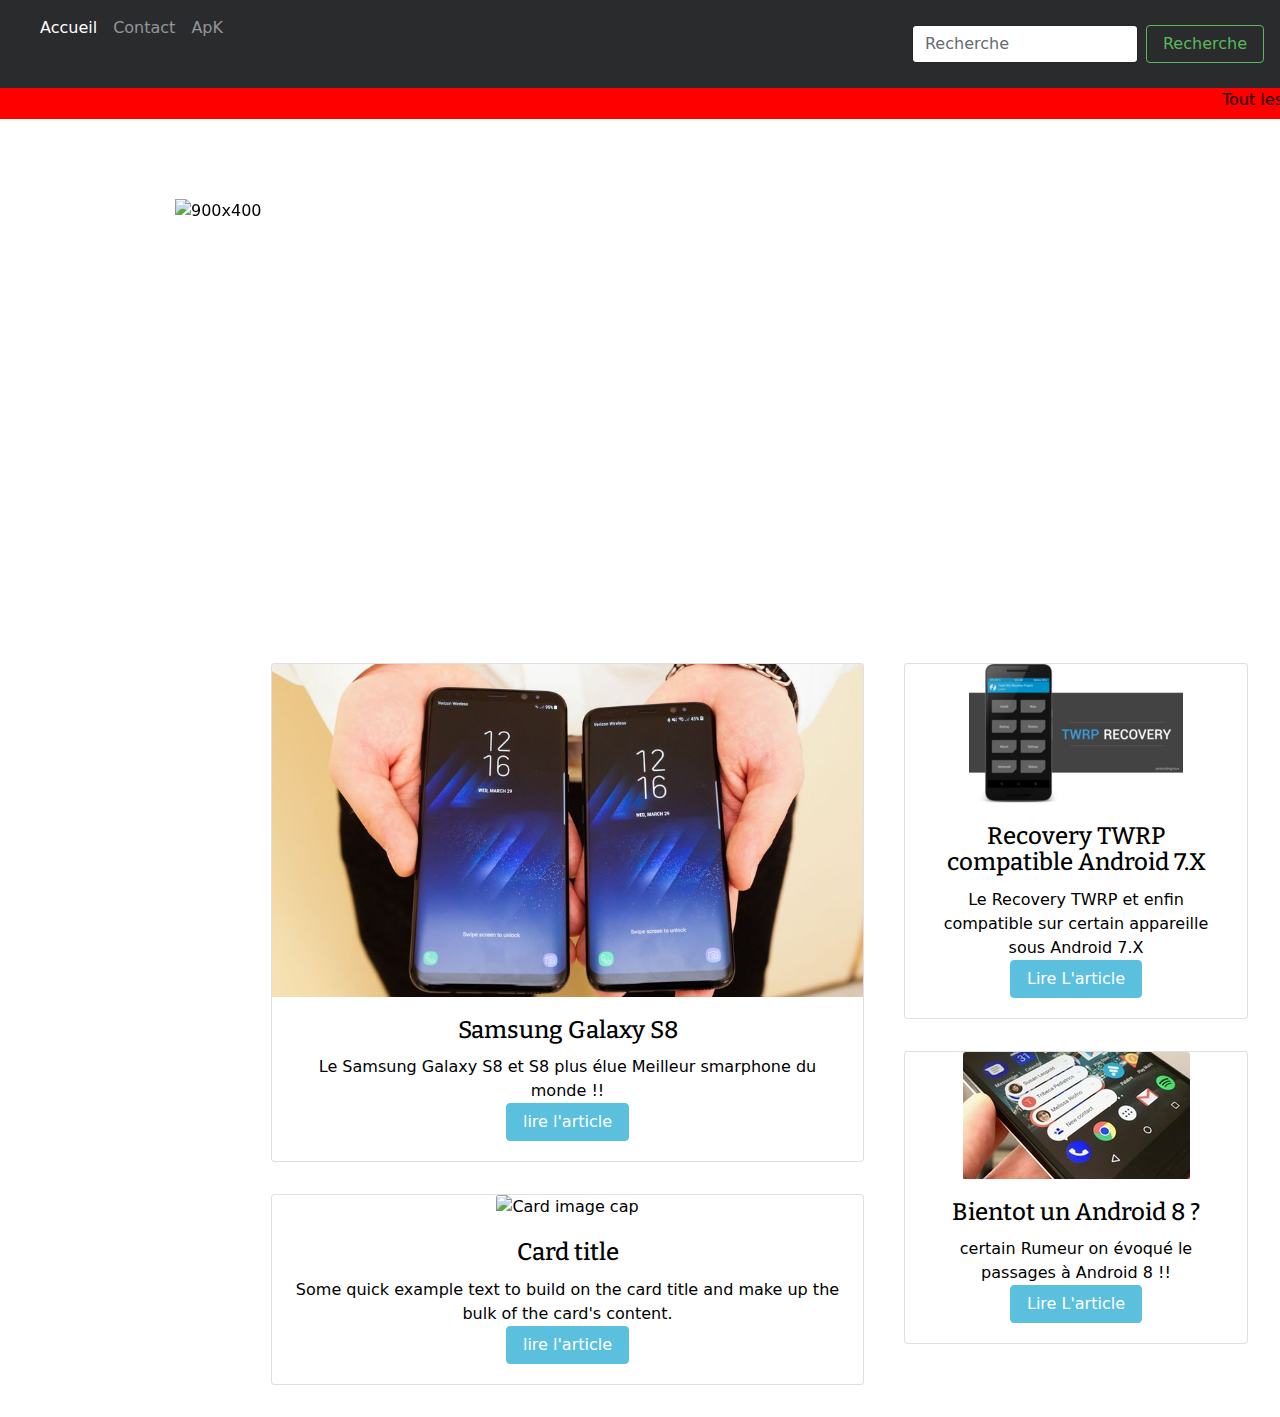
==== index.html @ 386ba33a "Ajouts de la police sur les Titre Plus photo RSS sur pages Type Article" ====
<!doctype html>
<html class="no-js" lang="fr">

<head>
  <meta charset="utf-8">
  <meta http-equiv="x-ua-compatible" content="ie=edge">
  <title>Accueil</title>
  <meta name="description" content="">
  <meta name="viewport" content="width=device-width, initial-scale=1, shrink-to-fit=no">

  <link href="https://fonts.googleapis.com/css?family=Bitter" rel="stylesheet">
  <link rel="apple-touch-icon" href="apple-touch-icon.png">
  <!-- Place favicon.ico in the root directory -->
  <link rel="stylesheet" href="css/bootstrap.css">
  <link rel="stylesheet" href="css/normalize.css">
  <link rel="stylesheet" href="css/main.css">
  <script src="js/vendor/modernizr-2.8.3.min.js"></script>
</head>

<body>
  <!--[if lt IE 8]>
            <p class="browserupgrade">You are using an <strong>outdated</strong> browser. Please <a href="http://browsehappy.com/">upgrade your browser</a> to improve your experience.</p>
        <![endif]-->

  <!-- Add your site or application content here -->

  <!-- Images Type  -->
  <!-- <img src="http://placehold.it/350x150" alt=""> -->
  <!-- Fin Images Type  -->

  <nav class="navbar navbar-toggleable-md navbar-inverse bg-inverse">
    <button class="navbar-toggler navbar-toggler-right" type="button" data-toggle="collapse" data-target="#navbarSupportedContent"
      aria-controls="navbarSupportedContent" aria-expanded="false" aria-label="Toggle navigation">
    <span class="navbar-toggler-icon"></span>
  </button>
    <a class="navbar-brand" href="#"><img src="img/" alt=""></a>

    <div class="collapse navbar-collapse" id="navbarSupportedContent">
      <ul class="navbar-nav mr-auto">
        <li class="nav-item active">
          <a class="nav-link" href="#">Accueil <span class="sr-only">(current)</span></a>
        </li>
        <li class="nav-item">
          <a class="nav-link" href="contact.html">Contact</a>
        </li>
        <li class="nav-item">
          <a class="nav-link " href="apk.html">ApK</a>
        </li>
      </ul>
      <form class="form-inline my-2 my-lg-0">
        <input class="form-control mr-sm-2" type="text" placeholder="Recherche">
        <button class="btn btn-outline-success my-2 my-sm-0" type="submit">Recherche</button>
      </form>
    </div>
  </nav>
  <!--End Nav bare mobile-pc -->
  <div class="containre-fluid red">
    <marquee>Tout les Actualité en temps réels de vos smarphone Android . <i class="fa fa-newspaper-o" aria-hidden="true"></i> Samsung
      Galaxy S8 et le Meilleur smarphone aux monde </marquee>
  </div>
  <!--Start of Slider -->
  <div id="carouselExampleIndicators" class="carousel slide container" data-ride="carousel">
    <ol class="carousel-indicators">
      <li data-target="#carouselExampleIndicators" data-slide-to="0" class="active"></li>
      <li data-target="#carouselExampleIndicators" data-slide-to="1" class=""></li>
    </ol>
    <div class="carousel-inner" role="listbox">
      <div class="carousel-item active">
        <img class="d-block img-fluid" src="img/Tout L'actualité.png" data-src="holder.js/900x400?theme=social" alt="900x400" data-holder-rendered="true"
          style="width: 900px; height: 400px;">
      </div>
      <div class="carousel-item">
        <img class="d-block img-fluid" src="img/SINCE 1611.png" data-src="holder.js/900x400?theme=industrial" alt="900x400" data-holder-rendered="true"
          style="width: 900px; height: 400px;">
      </div>
    </div>
    <a class="carousel-control-prev" href="#carouselExampleIndicators" role="button" data-slide="prev">
    <span class="carousel-control-prev-icon" aria-hidden="true"></span>
    <span class="sr-only">Previous</span>
  </a>
    <a class="carousel-control-next" href="#carouselExampleIndicators" role="button" data-slide="next">
    <span class="carousel-control-next-icon" aria-hidden="true"></span>
    <span class="sr-only">Next</span>
  </a>
  </div>

  <div class=" gauche ">
    <nav>
      <ul>
        <li>
          <a href="">
            <div class="card">
              <img class="card-img-top" src="img/TWRP-Recovery.png" alt="Card image cap">
              <div class="card-block">
                <h4 class="card-title"> Recovery TWRP compatible Android 7.X </h4>
                <p class="card-text"> Le Recovery TWRP et enfin compatible sur certain appareille sous Android 7.X

                </p>
                <a href="#" class="btn btn-info">Lire L'article </a>
              </div>
            </div>
          </a>
        </li>
        <li>
          <a href="">
            <div class="card">
              <img class="card-img-top" src="img/android8.jpg" alt="Card image cap">
              <div class="card-block">
                <h4 class="card-title">Bientot un Android 8 ?</h4>
                <p class="card-text">
                  certain Rumeur on évoqué le passages à Android 8 !!
                </p>
                <a href="#" class="btn btn-info">Lire L'article</a>
              </div>
            </div>
          </a>
        </li>


      </ul>
    </nav>
  </div>


  <ul class="centre container ">
    <li><a href="">
    </a></li>
    <li>
      <a href="">
        <div class="card">
          <img class="card-img-top img-fluid" src="img/samsung-galaxy-s8-010.jpg" alt="Photo Samsung s8">
          <div class="card-block">
            <h4 class="card-title">Samsung Galaxy S8</h4>
            <p class="card-text">
              Le Samsung Galaxy S8 et S8 plus élue Meilleur smarphone du monde !!
            </p>
            <a href="#" class="btn btn-info">lire l'article</a>
          </div>
        </div>
      </a>
    </li>
    <li>
      <a href="">
        <div class="card">
          <img class="card-img-top img-fluid" src="http://placehold.it/350x150" alt="Card image cap">
          <div class="card-block">
            <h4 class="card-title">Card title</h4>
            <p class="card-text">
              Some quick example text to build on the card title and make up the bulk of the card's content.
            </p>
            <a href="#" class="btn btn-info">lire l'article</a>
          </div>
        </div>
      </a>
    </li>
    <li><a href="">
    </a></li>
    <li>


  </ul>




  <script src="https://code.jquery.com/jquery-1.12.0.min.js"></script>
  <script>
    window.jQuery || document.write('<script src="js/vendor/jquery-1.12.0.min.js"><\/script>')
  </script>
  <script src="js/plugins.js"></script>
  <script src="js/main.js"></script>
  <script src="js/bootstrap.js"></script>
  <script src="https://use.fontawesome.com/a0c828b765.js"></script>
  <!-- Google Analytics: change UA-XXXXX-X to be your site's ID. -->
  <script>
      (function (b, o, i, l, e, r) {
        b.GoogleAnalyticsObject = l; b[l] || (b[l] =
          function () { (b[l].q = b[l].q || []).push(arguments) }); b[l].l = +new Date;
        e = o.createElement(i); r = o.getElementsByTagName(i)[0];
        e.src = 'https://www.google-analytics.com/analytics.js';
        r.parentNode.insertBefore(e, r)
      }(window, document, 'script', 'ga'));
    ga('create', 'UA-XXXXX-X', 'auto'); ga('send', 'pageview');
  </script>
</body>

</html>
---- css/main.css ----
/*! HTML5 Boilerplate v5.3.0 | MIT License | https://html5boilerplate.com/ */


/*
 * What follows is the result of much research on cross-browser styling.
 * Credit left inline and big thanks to Nicolas Gallagher, Jonathan Neal,
 * Kroc Camen, and the H5BP dev community and team.
 */


/* ==========================================================================
   Base styles: opinionated defaults
   ========================================================================== */

html {
    color: #222;
    font-size: 1em;
    line-height: 1.4;
}


/*
 * Remove text-shadow in selection highlight:
 * https://twitter.com/miketaylr/status/12228805301
 *
 * These selection rule sets have to be separate.
 * Customize the background color to match your design.
 */

::-moz-selection {
    background: #b3d4fc;
    text-shadow: none;
}

::selection {
    background: #b3d4fc;
    text-shadow: none;
}


/*
 * A better looking default horizontal rule
 */

hr {
    display: block;
    height: 1px;
    border: 0;
    border-top: 1px solid #ccc;
    margin: 1em 0;
    padding: 0;
}


/*
 * Remove the gap between audio, canvas, iframes,
 * images, videos and the bottom of their containers:
 * https://github.com/h5bp/html5-boilerplate/issues/440
 */

audio,
canvas,
iframe,
img,
svg,
video {
    vertical-align: middle;
}


/*
 * Remove default fieldset styles.
 */

fieldset {
    border: 0;
    margin: 0;
    padding: 0;
}


/*
 * Allow only vertical resizing of textareas.
 */

textarea {
    resize: vertical;
}


/* ==========================================================================
   Browser Upgrade Prompt
   ========================================================================== */

.browserupgrade {
    margin: 0.2em 0;
    background: #ccc;
    color: #000;
    padding: 0.2em 0;
}


/* ==========================================================================
   Author's custom styles
   ========================================================================== */


/*class Type Css Centre couleur ect .. */
a{
    color: black;
}
body{
    color: black;
}
.centre {
    text-align: center;
}
p {
    color: black;
}

.pl-black {
    color: black;
}

.pl-wite {
    color: white;
}

h1,
h2,
h3,
h4,
h5,
h6 {
    font-family: 'Bitter', serif;
    color: black;
}

li {
    list-style: none;
    margin-bottom: 2em;
}


/*Start OF HEADER  */


/*End Rules Header */


/*Satrt of css Contenue index.html*/

.carousel {
    width: 80%;
    margin-top: 5em;
    margin-left: 10em;
}

.gauche {
    float: right;
    width: 30%;
    margin-top: 4em;
    margin-right: 2em;
}

.gauche ul li {
    list-style: none;
}

.centre {
    width: 60%;
    margin-top: 4em;
    
}

.red{
    background-color: red;
}
.card{
    text-align: center;
}
.img-carte{
    margin-top: 3pc;
}
/*Page Contact */
.newsletter{
    width:440px;
    height: 50px;
    border: none;
    border-radius: 2px;
    margin-left: 5em;
    border-bottom: solid 1px green;
    color: green;
    text-align: center;

}
.jumbotron-fluid{
    margin-top: 2em;

}
newsletter

a {
    color: black;
}


/*PAGES TYPE ARTICLE */

fix{
    width: 30%;
    position: fixed;
    
}
.text-ar{
    margin-left: 4em;
}
/*@media (max-width:1000px){

}*/
/* ==========================================================================
   Helper classes
   ========================================================================== */


/*
 * Hide visually and from screen readers
 */

.hidden {
    display: none !important;
}


/*
 * Hide only visually, but have it available for screen readers:
 * http://snook.ca/archives/html_and_css/hiding-content-for-accessibility
 */

.visuallyhidden {
    border: 0;
    clip: rect(0 0 0 0);
    height: 1px;
    margin: -1px;
    overflow: hidden;
    padding: 0;
    position: absolute;
    width: 1px;
}


/*
 * Extends the .visuallyhidden class to allow the element
 * to be focusable when navigated to via the keyboard:
 * https://www.drupal.org/node/897638
 */

.visuallyhidden.focusable:active,
.visuallyhidden.focusable:focus {
    clip: auto;
    height: auto;
    margin: 0;
    overflow: visible;
    position: static;
    width: auto;
}


/*
 * Hide visually and from screen readers, but maintain layout
 */

.invisible {
    visibility: hidden;
}


/*
 * Clearfix: contain floats
 *
 * For modern browsers
 * 1. The space content is one way to avoid an Opera bug when the
 *    `contenteditable` attribute is included anywhere else in the document.
 *    Otherwise it causes space to appear at the top and bottom of elements
 *    that receive the `clearfix` class.
 * 2. The use of `table` rather than `block` is only necessary if using
 *    `:before` to contain the top-margins of child elements.
 */

.clearfix:before,
.clearfix:after {
    content: " ";
    /* 1 */
    display: table;
    /* 2 */
}

.clearfix:after {
    clear: both;
}


/* ==========================================================================
   EXAMPLE Media Queries for Responsive Design.
   These examples override the primary ('mobile first') styles.
   Modify as content requires.
   ========================================================================== */

@media only screen and (min-width: 35em) {
    /* Style adjustments for viewports that meet the condition */
}

@media print,
(-webkit-min-device-pixel-ratio: 1.25),
(min-resolution: 1.25dppx),
(min-resolution: 120dpi) {
    /* Style adjustments for high resolution devices */
}


/* ==========================================================================
   Print styles.
   Inlined to avoid the additional HTTP request:
   http://www.phpied.com/delay-loading-your-print-css/
   ========================================================================== */

@media print {
    *,
    *:before,
    *:after,
    *:first-letter,
    *:first-line {
        background: transparent !important;
        color: #000 !important;
        /* Black prints faster:
                                   http://www.sanbeiji.com/archives/953 */
        box-shadow: none !important;
        text-shadow: none !important;
    }
    a,
    a:visited {
        text-decoration: underline;
    }
    a[href]:after {
        content: " (" attr(href) ")";
    }
    abbr[title]:after {
        content: " (" attr(title) ")";
    }
    /*
     * Don't show links that are fragment identifiers,
     * or use the `javascript:` pseudo protocol
     */
    a[href^="#"]:after,
    a[href^="javascript:"]:after {
        content: "";
    }
    pre,
    blockquote {
        border: 1px solid #999;
        page-break-inside: avoid;
    }
    /*
     * Printing Tables:
     * http://css-discuss.incutio.com/wiki/Printing_Tables
     */
    thead {
        display: table-header-group;
    }
    tr,
    img {
        page-break-inside: avoid;
    }
    img {
        max-width: 100% !important;
    }
    p,
    h2,
    h3 {
        orphans: 3;
        widows: 3;
    }
    h2,
    h3 {
        page-break-after: avoid;
    }
}
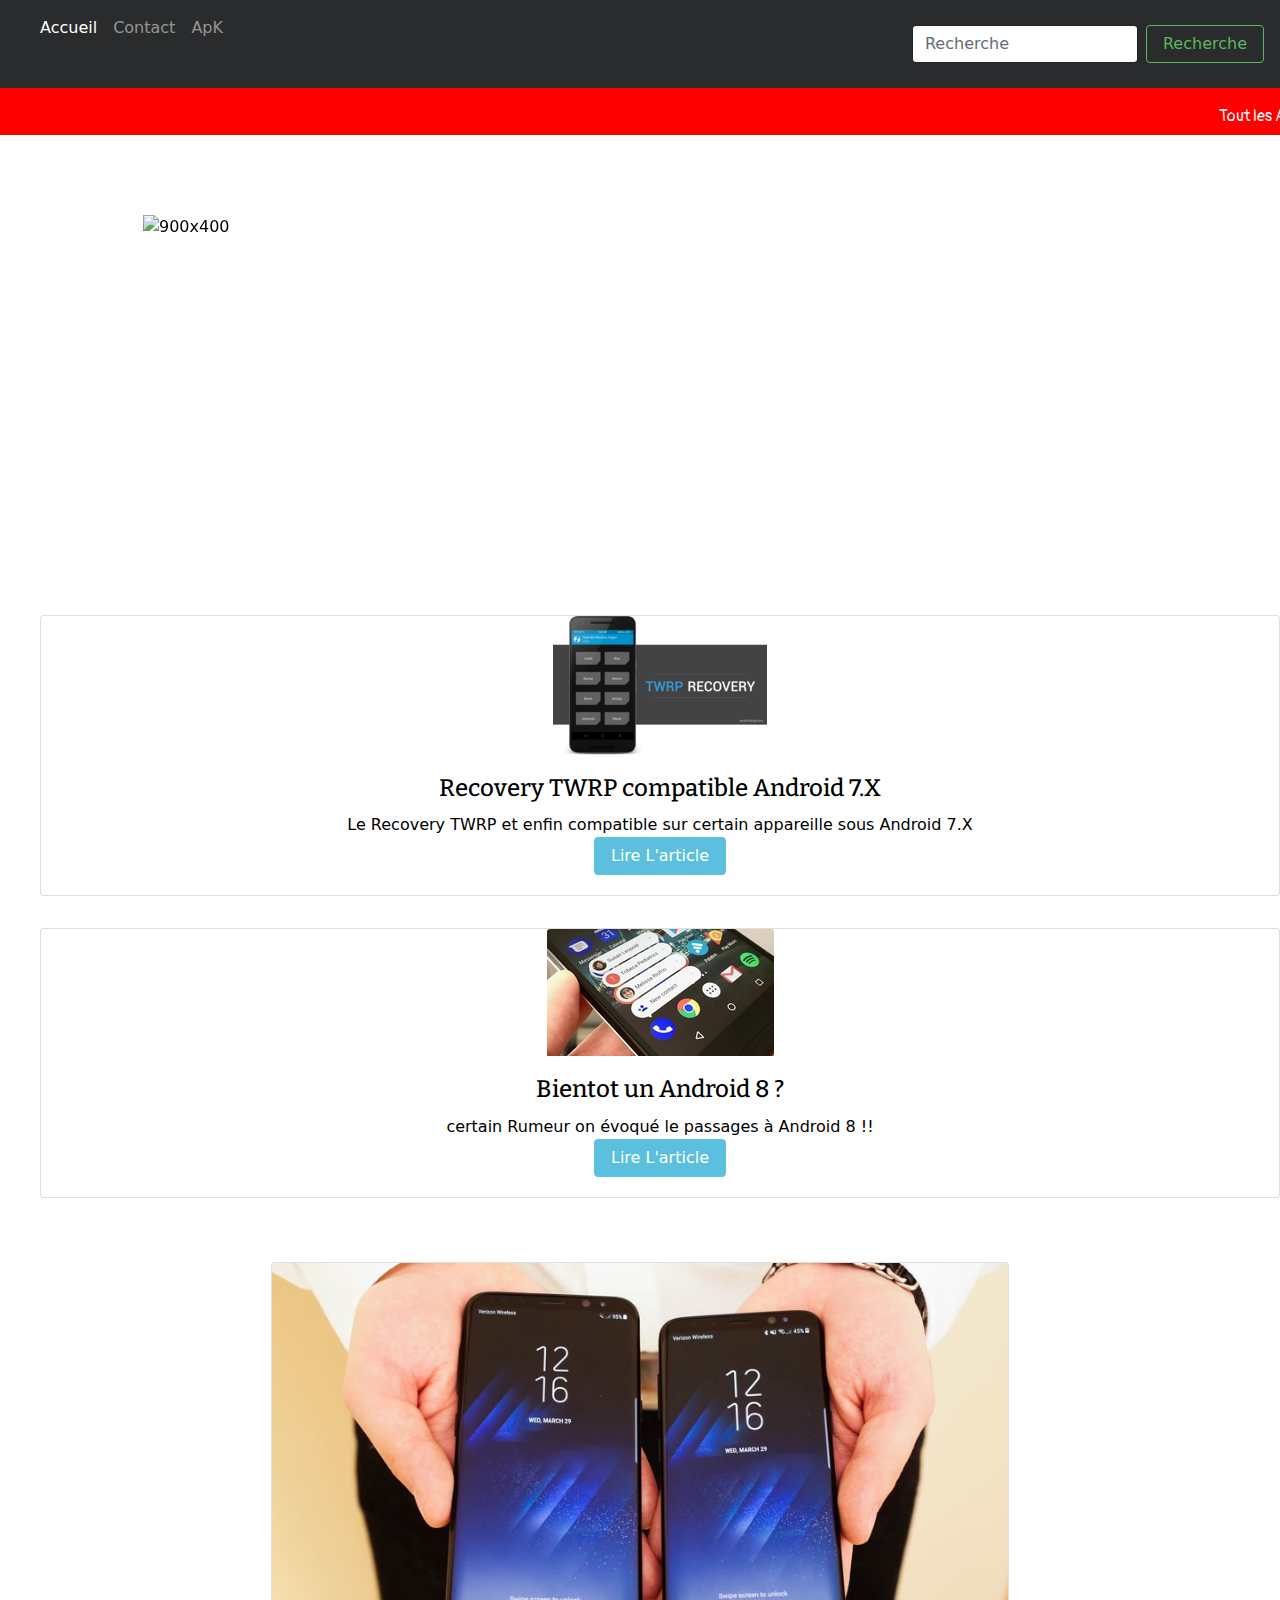
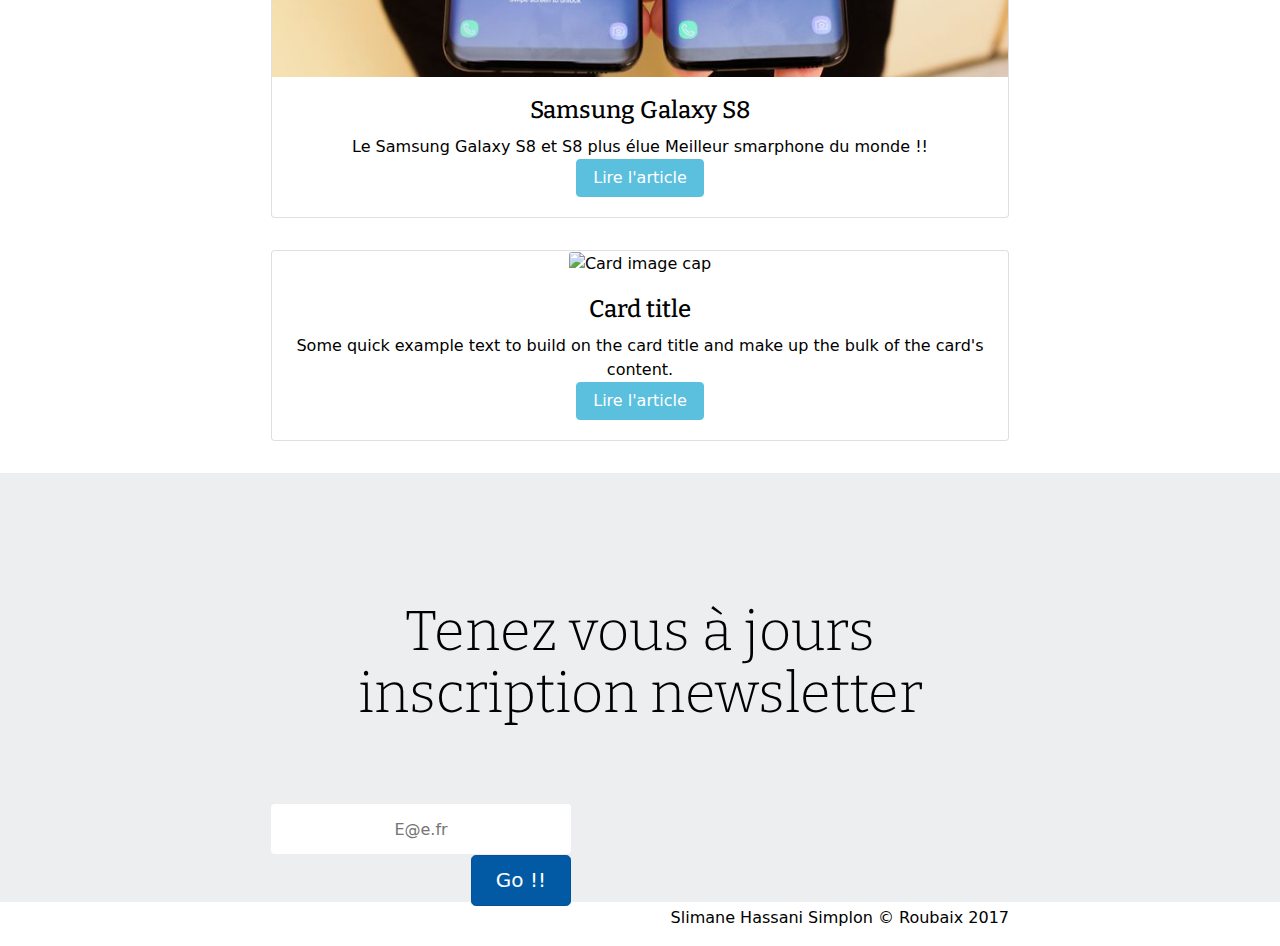
==== commit cb02991b: "Ajouts de la date et l'heur sur  page index .html" ====
--- a/index.html
+++ b/index.html
@@ -11,6 +11,7 @@
   <link href="https://fonts.googleapis.com/css?family=Bitter" rel="stylesheet">
   <link rel="apple-touch-icon" href="apple-touch-icon.png">
   <!-- Place favicon.ico in the root directory -->
+   <link href="https://fonts.googleapis.com/css?family=Pangolin" rel="stylesheet"> 
   <link rel="stylesheet" href="css/bootstrap.css">
   <link rel="stylesheet" href="css/normalize.css">
   <link rel="stylesheet" href="css/main.css">
@@ -55,7 +56,7 @@
   </nav>
   <!--End Nav bare mobile-pc -->
   <div class="containre-fluid red">
-    <marquee>Tout les Actualité en temps réels de vos smarphone Android . <i class="fa fa-newspaper-o" aria-hidden="true"></i> Samsung
+    <marquee id="date_heure"> Tout les Actualité en temps réels de vos smarphone Android . <i class="fa fa-newspaper-o" aria-hidden="true"></i> Samsung
       Galaxy S8 et le Meilleur smarphone aux monde </marquee>
   </div>
   <!--Start of Slider -->
@@ -134,7 +135,7 @@
             <p class="card-text">
               Le Samsung Galaxy S8 et S8 plus élue Meilleur smarphone du monde !!
             </p>
-            <a href="#" class="btn btn-info">lire l'article</a>
+            <a href="#" class="btn btn-info">Lire l'article</a>
           </div>
         </div>
       </a>
@@ -148,7 +149,7 @@
             <p class="card-text">
               Some quick example text to build on the card title and make up the bulk of the card's content.
             </p>
-            <a href="#" class="btn btn-info">lire l'article</a>
+            <a href="#" class="btn btn-info">Lire l'article</a>
           </div>
         </div>
       </a>
@@ -160,9 +161,45 @@
 
   </ul>
 
-
-
-
+ <div class="jumbotron jumbotron-fluid ">
+        <div class="container centre ">
+            <h1 class="display-4">Tenez vous à jours inscription newsletter</h1>
+            <p class="lead centre ">
+                <form class="newsletter" action="post">
+                    <input class="newsletter" type="email" placeholder="E@e.fr"> <br>
+                    <a href="#" class="btn btn-primary btn-lg active fotter float-right" role="button" aria-pressed="true">Go !!</a>
+
+                </form> 
+            </p>
+            <p class="float-right fotter">Slimane Hassani Simplon 	&copy; Roubaix 2017</p>
+        </div>
+
+
+ </div>
+
+
+  
+<script type="text/javascript">
+function compZero(nombre) {
+    return nombre < 10 ? '0' + nombre : nombre;
+}
+ 
+function date_heure() {
+    const infos = new Date();
+ 
+    //Heure
+    document.getElementById('date_heure').innerHTML = 'Il est ' + compZero(infos.getHours()) + ' heures ' + compZero(infos.getMinutes()) + ', ' + compZero(infos.getSeconds());
+ 
+    //Date
+    const mois = new Array('janvier', 'février', 'mars', 'avril', 'mai', 'juin', 'juillet', 'août', 'septembre', 'octobre', 'novembre', 'décembre');
+    const jours = new Array('dimanche', 'lundi', 'mardi', 'mercredi', 'jeudi', 'vendredi', 'samedi');
+    document.getElementById('date_heure').innerHTML += ' et nous sommes le ' + jours[infos.getDay()] + ' ' + infos.getDate() + ' ' + mois[infos.getMonth()] + ' ' + infos.getFullYear() + '.';
+}
+ 
+window.onload = function() {
+   setInterval("date_heure()", 1000); //Actualisation de l'heure
+};
+</script>
   <script src="https://code.jquery.com/jquery-1.12.0.min.js"></script>
   <script>
     window.jQuery || document.write('<script src="js/vendor/jquery-1.12.0.min.js"><\/script>')
--- a/css/main.css
+++ b/css/main.css
@@ -154,19 +154,16 @@
 .carousel {
     width: 80%;
     margin-top: 5em;
-    margin-left: 10em;
-}
-
-.gauche {
-    float: right;
-    width: 30%;
-    margin-top: 4em;
-    margin-right: 2em;
-}
+}
+ .gauche{
+     display: none;
+ }
 
 .gauche ul li {
     list-style: none;
 }
+
+
 
 .centre {
     width: 60%;
@@ -185,20 +182,31 @@
 }
 /*Page Contact */
 .newsletter{
-    width:440px;
+    width:300px;
     height: 50px;
     border: none;
-    border-radius: 2px;
-    margin-left: 5em;
-    border-bottom: solid 1px green;
+    border-radius: 4px;
     color: green;
     text-align: center;
 
 }
+.newsletter .btn-lg {
+    margin-top:1px;
+}
+fotter{
+    margin-top: 1em;
+}
 .jumbotron-fluid{
+    padding-bottom: 2em;
     margin-top: 2em;
 
 }
+marquee{
+    color: white;
+    margin-top: 1em;
+    font-family: 'Pangolin', cursive;
+
+}
 newsletter
 
 a {
@@ -208,17 +216,26 @@
 
 /*PAGES TYPE ARTICLE */
 
-fix{
-    width: 30%;
-    position: fixed;
+
+
     
-}
-.text-ar{
-    margin-left: 4em;
-}
-/*@media (max-width:1000px){
-
-}*/
+
+.text-ar p{
+    font-size: 23px;
+    margin-right: 2em;
+}
+
+.text{
+    font-size: 25px;
+}
+
+@media (min-width:1000px){
+
+  .gauche{
+      display: block;
+  }
+
+}
 /* ==========================================================================
    Helper classes
    ========================================================================== */
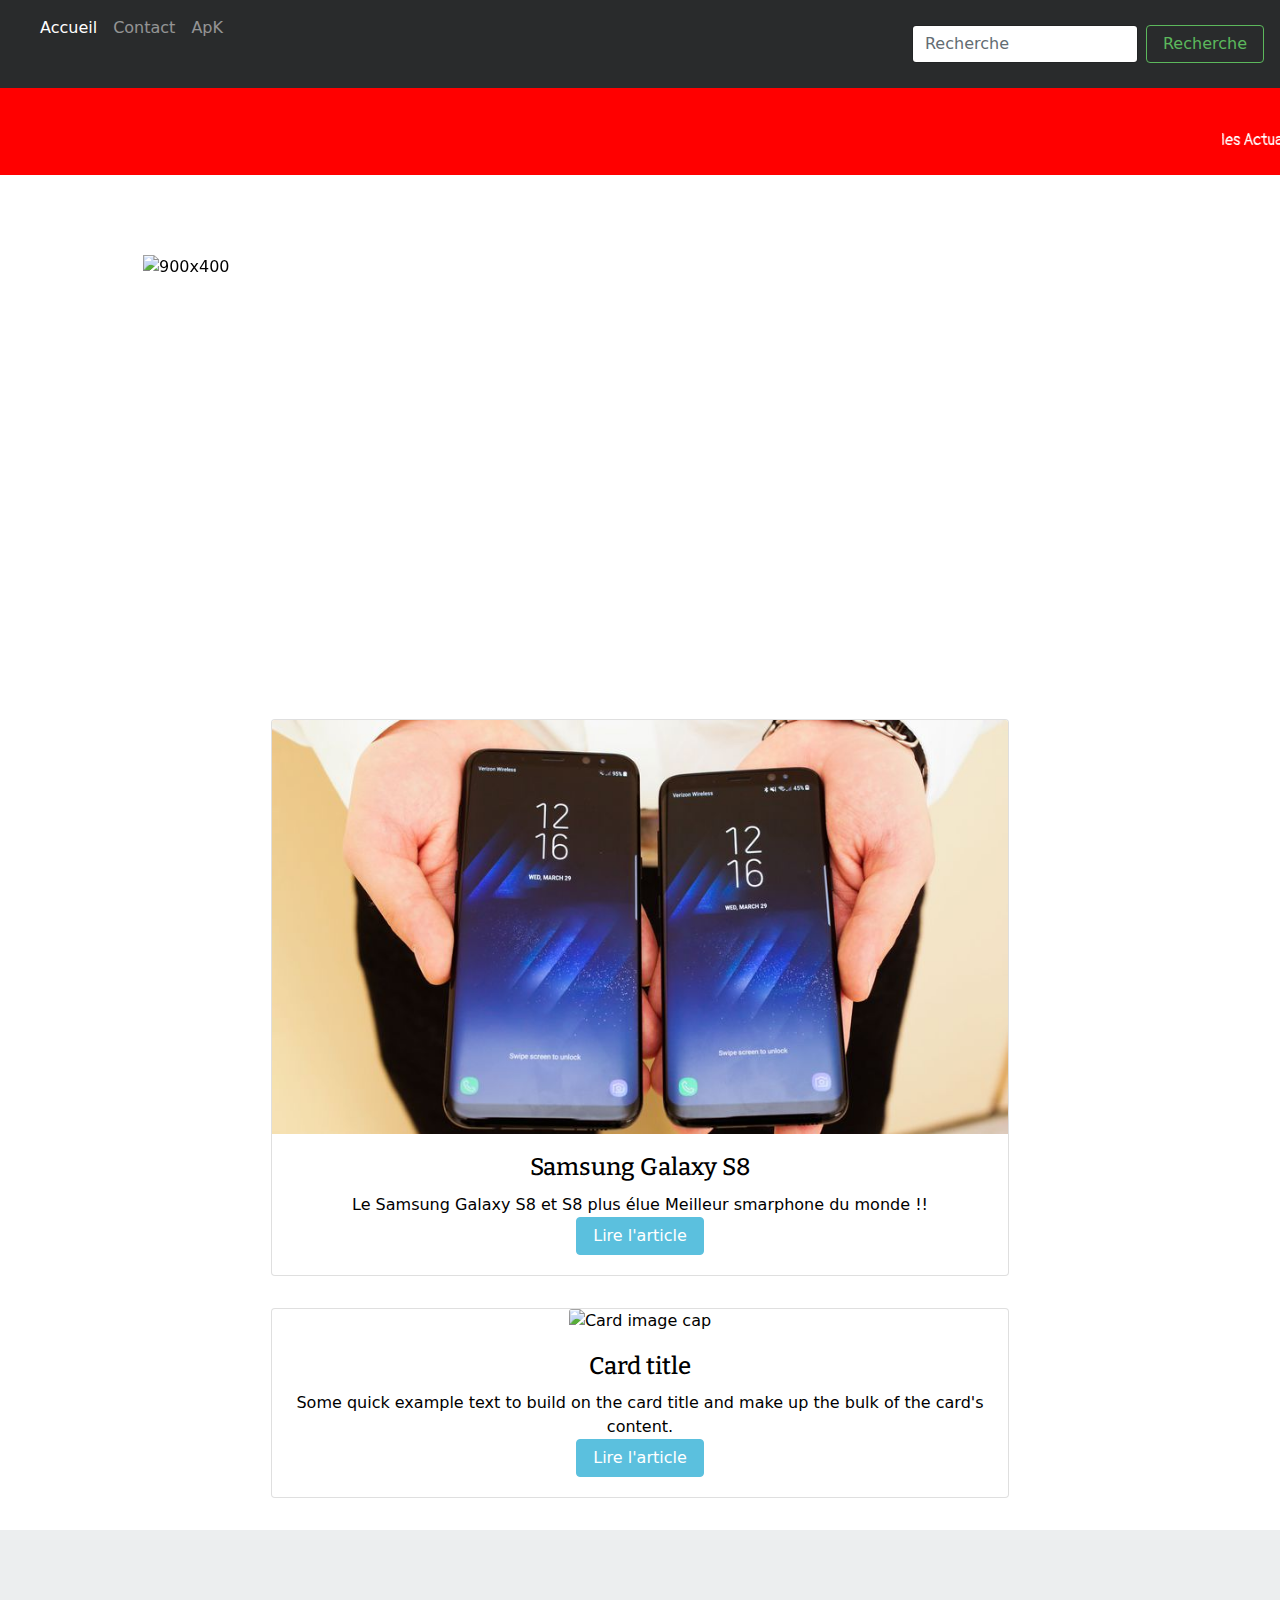
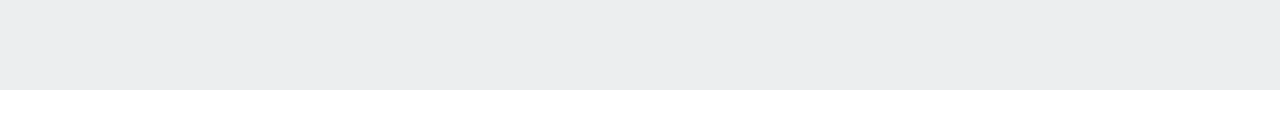
==== commit b2befdff: "Changement Majeur index.html sup de la Div gauche" ====
--- a/index.html
+++ b/index.html
@@ -56,8 +56,8 @@
   </nav>
   <!--End Nav bare mobile-pc -->
   <div class="containre-fluid red">
-    <marquee id="date_heure"> Tout les Actualité en temps réels de vos smarphone Android . <i class="fa fa-newspaper-o" aria-hidden="true"></i> Samsung
-      Galaxy S8 et le Meilleur smarphone aux monde </marquee>
+    <marquee id="date_heure"> </marquee>   <marquee>les Actualité en temps réels de vos smarphone Android . <i class="fa fa-newspaper-o" aria-hidden="true"></i> Samsung
+      Galaxy S8 et le Meilleur smarphone aux monde </p></marquee>
   </div>
   <!--Start of Slider -->
   <div id="carouselExampleIndicators" class="carousel slide container" data-ride="carousel">
@@ -85,43 +85,7 @@
   </a>
   </div>
 
-  <div class=" gauche ">
-    <nav>
-      <ul>
-        <li>
-          <a href="">
-            <div class="card">
-              <img class="card-img-top" src="img/TWRP-Recovery.png" alt="Card image cap">
-              <div class="card-block">
-                <h4 class="card-title"> Recovery TWRP compatible Android 7.X </h4>
-                <p class="card-text"> Le Recovery TWRP et enfin compatible sur certain appareille sous Android 7.X
-
-                </p>
-                <a href="#" class="btn btn-info">Lire L'article </a>
-              </div>
-            </div>
-          </a>
-        </li>
-        <li>
-          <a href="">
-            <div class="card">
-              <img class="card-img-top" src="img/android8.jpg" alt="Card image cap">
-              <div class="card-block">
-                <h4 class="card-title">Bientot un Android 8 ?</h4>
-                <p class="card-text">
-                  certain Rumeur on évoqué le passages à Android 8 !!
-                </p>
-                <a href="#" class="btn btn-info">Lire L'article</a>
-              </div>
-            </div>
-          </a>
-        </li>
-
-
-      </ul>
-    </nav>
-  </div>
-
+  
 
   <ul class="centre container ">
     <li><a href="">
@@ -163,15 +127,9 @@
 
  <div class="jumbotron jumbotron-fluid ">
         <div class="container centre ">
-            <h1 class="display-4">Tenez vous à jours inscription newsletter</h1>
-            <p class="lead centre ">
-                <form class="newsletter" action="post">
-                    <input class="newsletter" type="email" placeholder="E@e.fr"> <br>
-                    <a href="#" class="btn btn-primary btn-lg active fotter float-right" role="button" aria-pressed="true">Go !!</a>
-
-                </form> 
-            </p>
-            <p class="float-right fotter">Slimane Hassani Simplon 	&copy; Roubaix 2017</p>
+           
+            
+           
         </div>
 
 
--- a/css/main.css
+++ b/css/main.css
@@ -155,13 +155,7 @@
     width: 80%;
     margin-top: 5em;
 }
- .gauche{
-     display: none;
- }
-
-.gauche ul li {
-    list-style: none;
-}
+
 
 
 
@@ -229,13 +223,8 @@
     font-size: 25px;
 }
 
-@media (min-width:1000px){
-
-  .gauche{
-      display: block;
-  }
-
-}
+
+
 /* ==========================================================================
    Helper classes
    ========================================================================== */
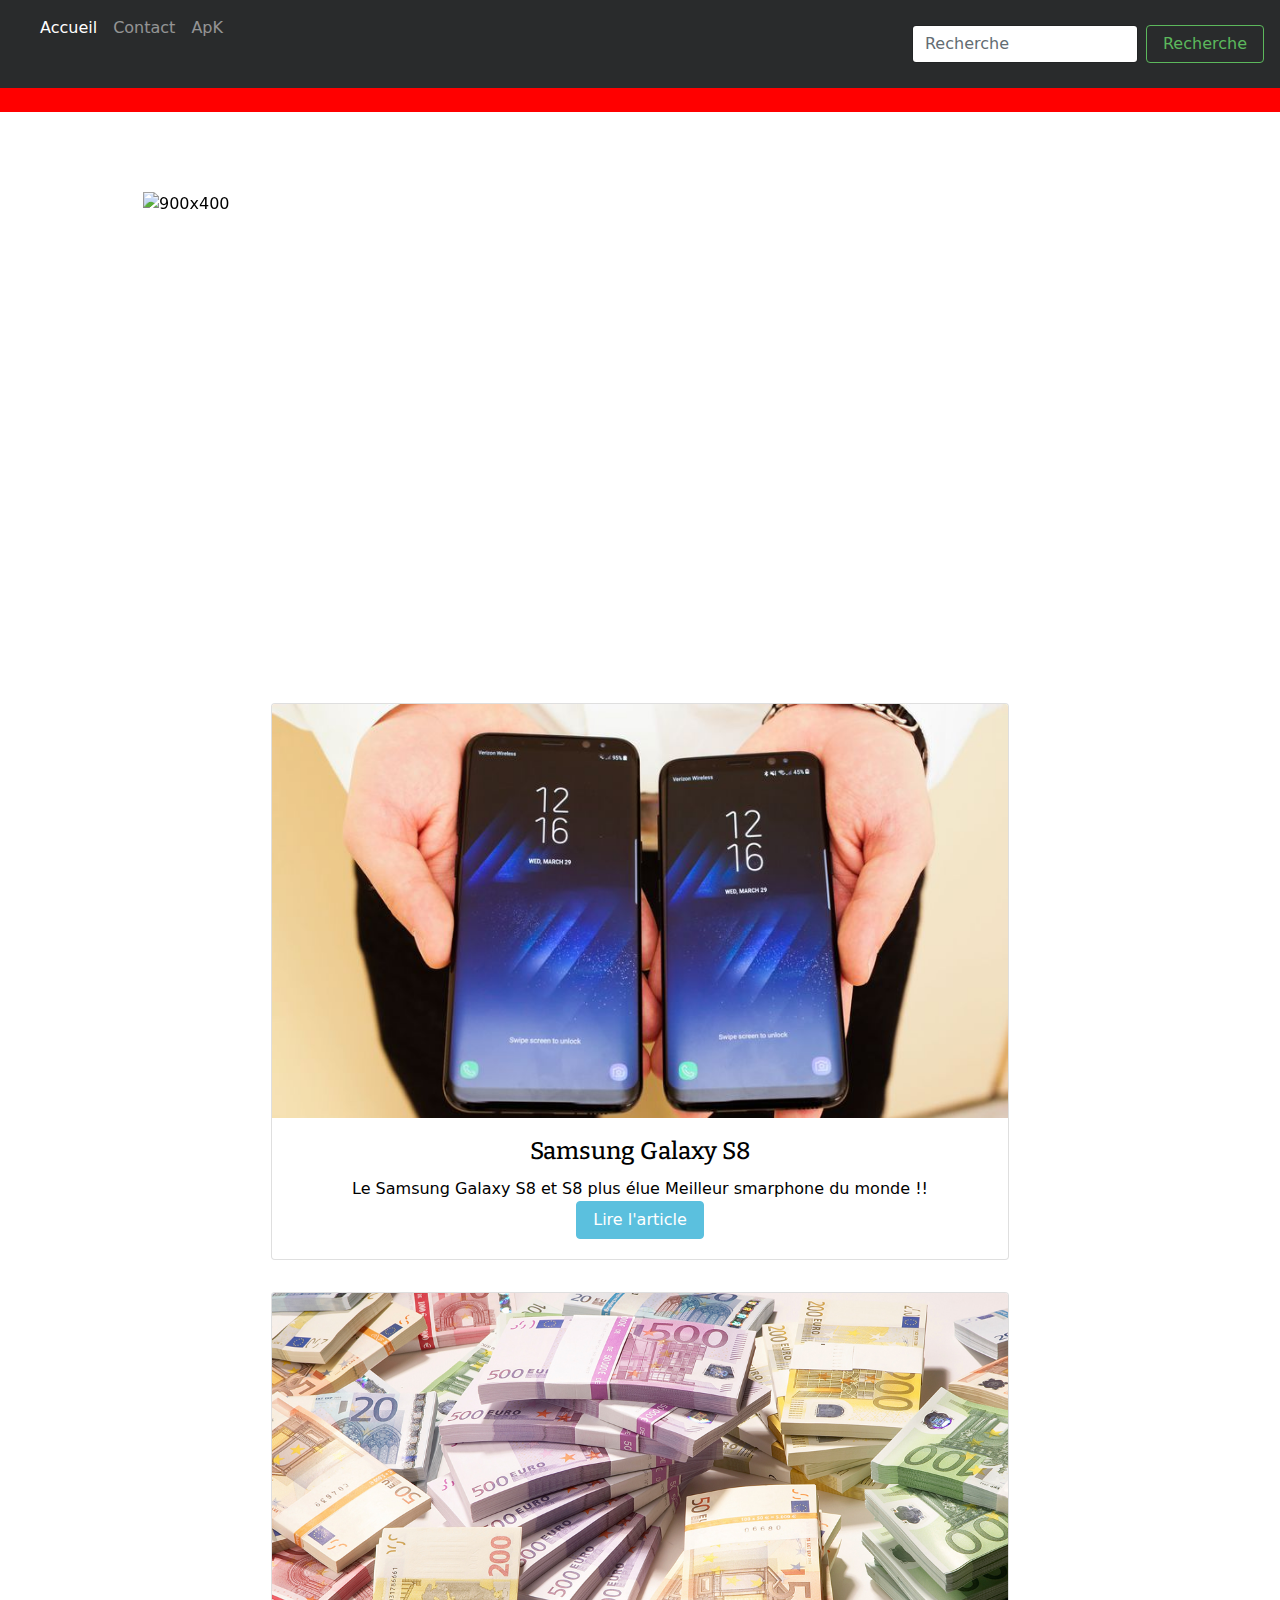
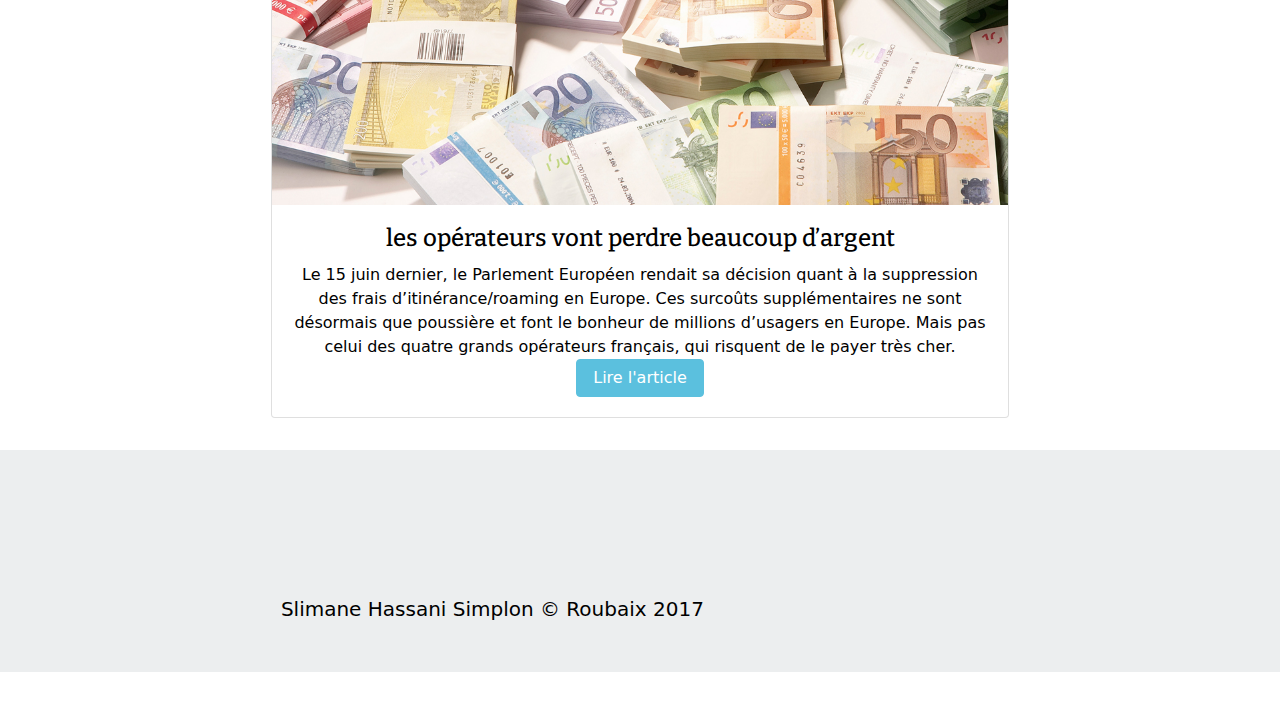
==== commit 8e40bd00: "Ajouts de l'heur et date plus remplisage d'un article" ====
--- a/index.html
+++ b/index.html
@@ -11,7 +11,7 @@
   <link href="https://fonts.googleapis.com/css?family=Bitter" rel="stylesheet">
   <link rel="apple-touch-icon" href="apple-touch-icon.png">
   <!-- Place favicon.ico in the root directory -->
-   <link href="https://fonts.googleapis.com/css?family=Pangolin" rel="stylesheet"> 
+  <link href="https://fonts.googleapis.com/css?family=Pangolin" rel="stylesheet">
   <link rel="stylesheet" href="css/bootstrap.css">
   <link rel="stylesheet" href="css/normalize.css">
   <link rel="stylesheet" href="css/main.css">
@@ -56,8 +56,7 @@
   </nav>
   <!--End Nav bare mobile-pc -->
   <div class="containre-fluid red">
-    <marquee id="date_heure"> </marquee>   <marquee>les Actualité en temps réels de vos smarphone Android . <i class="fa fa-newspaper-o" aria-hidden="true"></i> Samsung
-      Galaxy S8 et le Meilleur smarphone aux monde </p></marquee>
+    <marquee id="date_heure"> </marquee>
   </div>
   <!--Start of Slider -->
   <div id="carouselExampleIndicators" class="carousel slide container" data-ride="carousel">
@@ -85,7 +84,8 @@
   </a>
   </div>
 
-  
+  <marquee class="Actu">les Actualité en temps réels de vos smarphone Android . <i class="fa fa-newspaper-o" aria-hidden="true"></i> Samsung Galaxy
+    S8 et le Meilleur smarphone aux monde </marquee>
 
   <ul class="centre container ">
     <li><a href="">
@@ -107,11 +107,14 @@
     <li>
       <a href="">
         <div class="card">
-          <img class="card-img-top img-fluid" src="http://placehold.it/350x150" alt="Card image cap">
+          <img class="card-img-top img-fluid" src="img/euro1.jpg" alt="Card image cap">
           <div class="card-block">
-            <h4 class="card-title">Card title</h4>
+            <h4 class="card-title">les opérateurs vont perdre beaucoup d’argent</h4>
             <p class="card-text">
-              Some quick example text to build on the card title and make up the bulk of the card's content.
+              Le 15 juin dernier, le Parlement Européen rendait sa décision quant à la 
+              suppression des frais d’itinérance/roaming en Europe. Ces surcoûts supplémentaires
+               ne sont désormais que poussière et font le bonheur de millions
+               d’usagers en Europe. Mais pas celui des quatre grands opérateurs français, qui risquent de le payer très cher.
             </p>
             <a href="#" class="btn btn-info">Lire l'article</a>
           </div>
@@ -125,39 +128,41 @@
 
   </ul>
 
- <div class="jumbotron jumbotron-fluid ">
+  <div class="jumbotron jumbotron-fluid ">
         <div class="container centre ">
            
-            
+            <p class="lead centre ">Slimane Hassani Simplon 	&copy; Roubaix 2017</p>   
+                
+
+                </form>
+            </p>
            
         </div>
+    </div>
 
 
- </div>
+  <script type="text/javascript">
+    function compZero(nombre) {
+      return nombre < 10 ? '0' + nombre : nombre;
+    }
 
+    function date_heure() {
+      const infos = new Date();
 
-  
-<script type="text/javascript">
-function compZero(nombre) {
-    return nombre < 10 ? '0' + nombre : nombre;
-}
- 
-function date_heure() {
-    const infos = new Date();
- 
-    //Heure
-    document.getElementById('date_heure').innerHTML = 'Il est ' + compZero(infos.getHours()) + ' heures ' + compZero(infos.getMinutes()) + ', ' + compZero(infos.getSeconds());
- 
-    //Date
-    const mois = new Array('janvier', 'février', 'mars', 'avril', 'mai', 'juin', 'juillet', 'août', 'septembre', 'octobre', 'novembre', 'décembre');
-    const jours = new Array('dimanche', 'lundi', 'mardi', 'mercredi', 'jeudi', 'vendredi', 'samedi');
-    document.getElementById('date_heure').innerHTML += ' et nous sommes le ' + jours[infos.getDay()] + ' ' + infos.getDate() + ' ' + mois[infos.getMonth()] + ' ' + infos.getFullYear() + '.';
-}
- 
-window.onload = function() {
-   setInterval("date_heure()", 1000); //Actualisation de l'heure
-};
-</script>
+      //Heure
+      document.getElementById('date_heure').innerHTML = 'Il est ' + compZero(infos.getHours()) + ' heures ' + compZero(infos.getMinutes()) + ', ' + compZero(infos.getSeconds());
+
+      //Date
+      const mois = new Array('janvier', 'février', 'mars', 'avril', 'mai', 'juin', 'juillet', 'août', 'septembre', 'octobre', 'novembre', 'décembre');
+      const jours = new Array('dimanche', 'lundi', 'mardi', 'mercredi', 'jeudi', 'vendredi', 'samedi');
+      document.getElementById('date_heure').innerHTML += ' et nous sommes le ' + jours[infos.getDay()] + ' ' + infos.getDate() + ' ' + mois[infos.getMonth()] + ' ' + infos.getFullYear() + '.';
+    }
+
+    window.onload = function () {
+      setInterval("date_heure()", 1000); //Actualisation de l'heure
+    };
+
+  </script>
   <script src="https://code.jquery.com/jquery-1.12.0.min.js"></script>
   <script>
     window.jQuery || document.write('<script src="js/vendor/jquery-1.12.0.min.js"><\/script>')
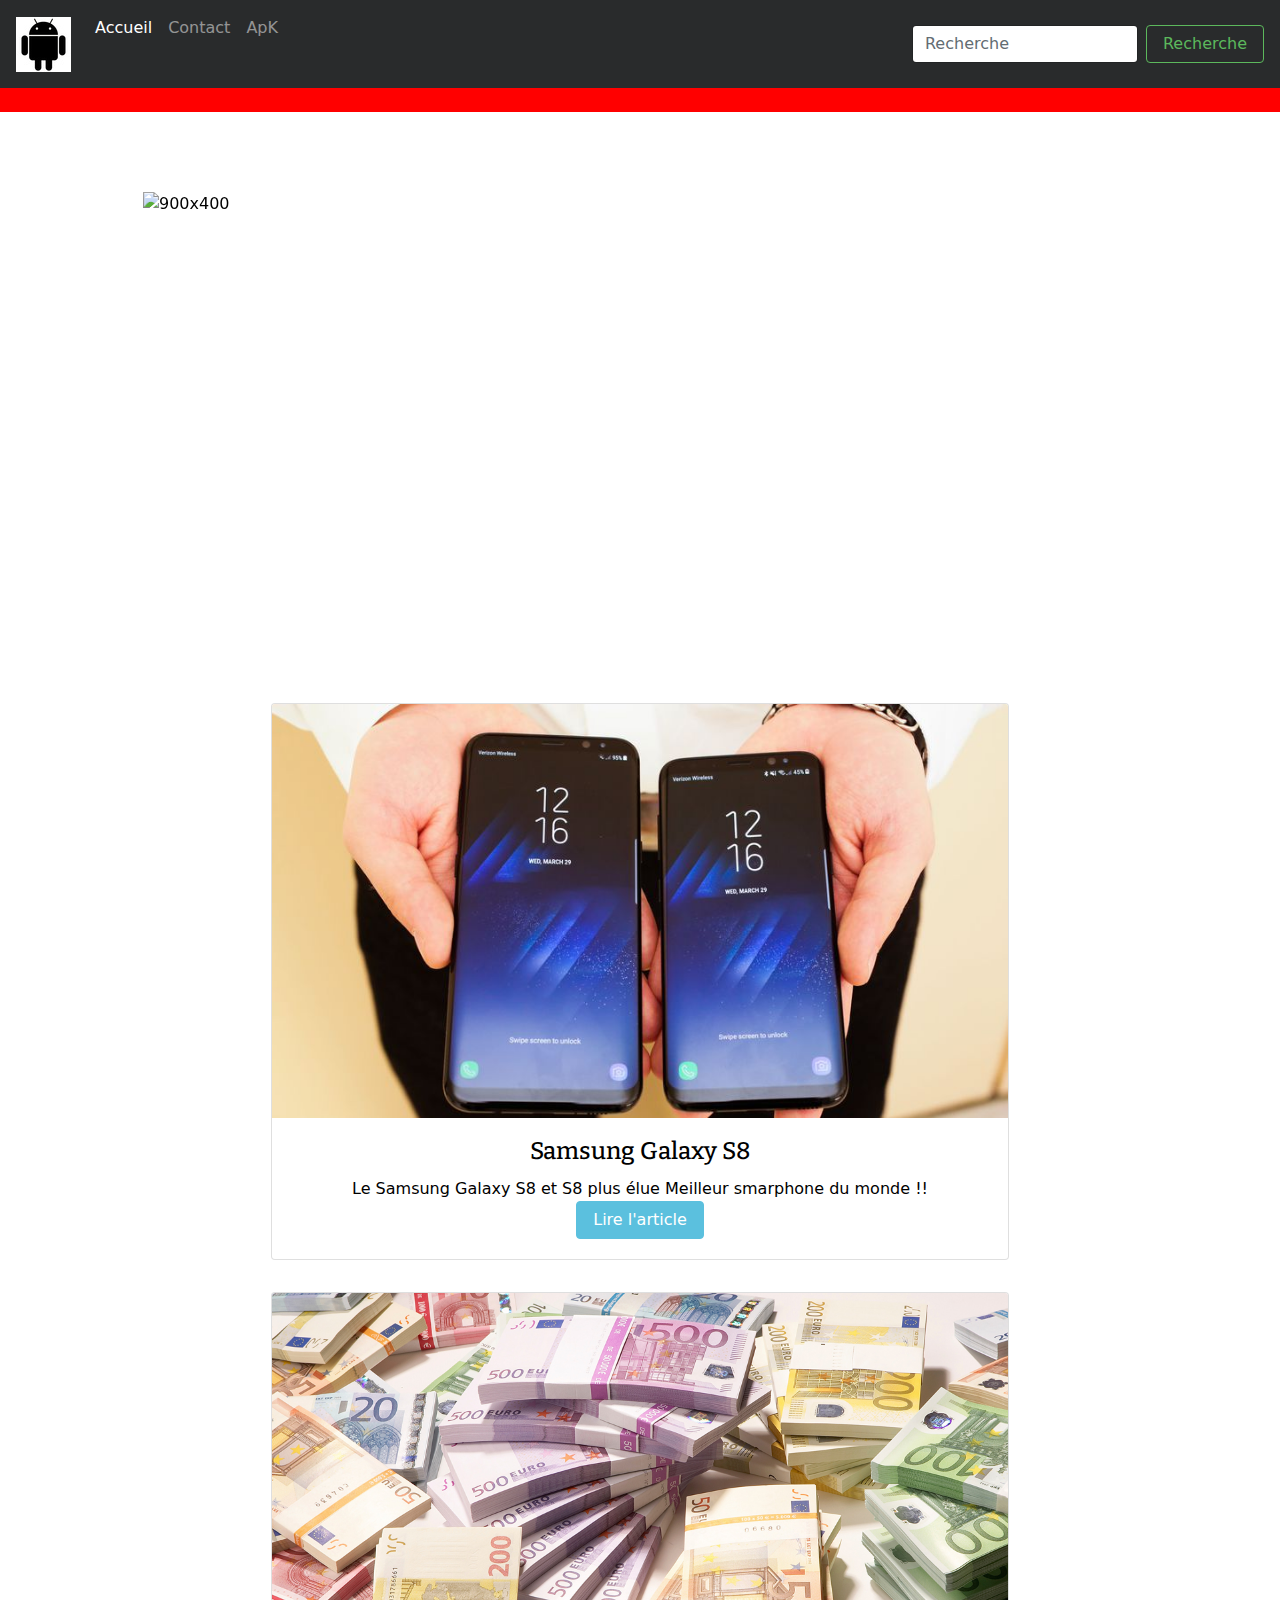
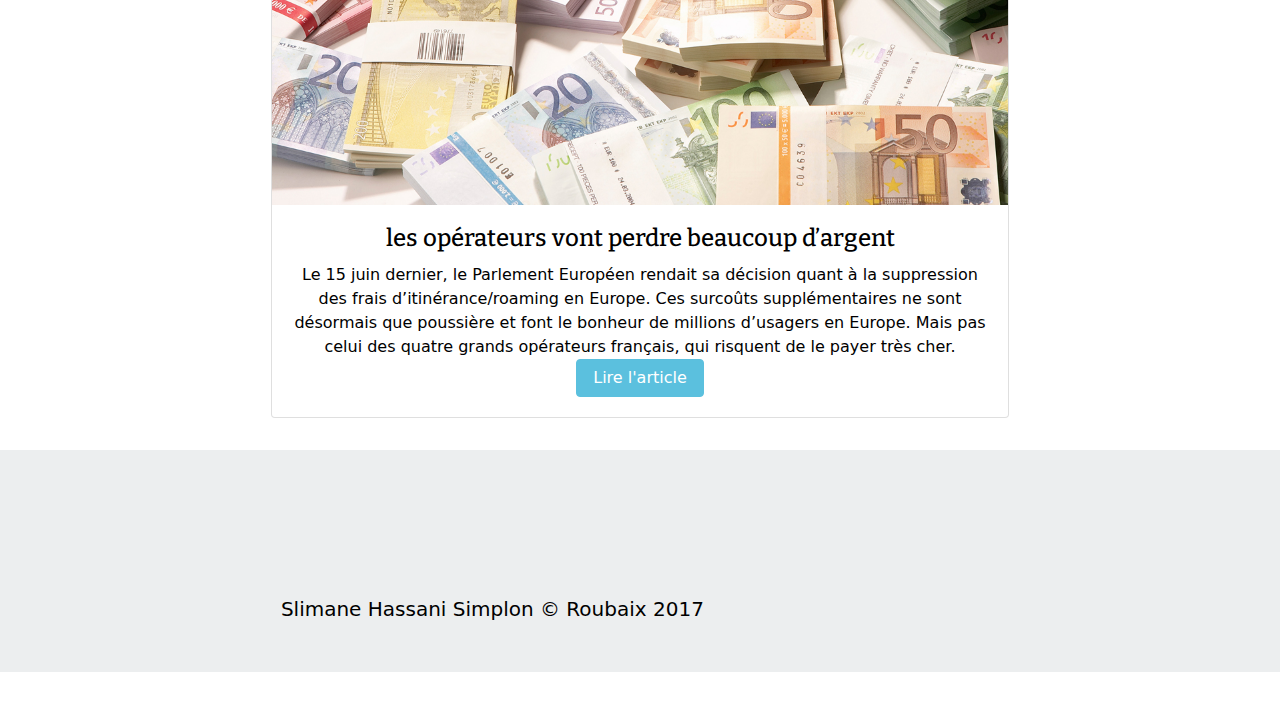
==== commit 67089983: "Ajouts de l'heur et la date dans le fichier main.js et changement de la nav bare" ====
--- a/index.html
+++ b/index.html
@@ -7,9 +7,10 @@
   <title>Accueil</title>
   <meta name="description" content="">
   <meta name="viewport" content="width=device-width, initial-scale=1, shrink-to-fit=no">
-
   <link href="https://fonts.googleapis.com/css?family=Bitter" rel="stylesheet">
   <link rel="apple-touch-icon" href="apple-touch-icon.png">
+    <link rel="icon" href="favicon.ico">
+
   <!-- Place favicon.ico in the root directory -->
   <link href="https://fonts.googleapis.com/css?family=Pangolin" rel="stylesheet">
   <link rel="stylesheet" href="css/bootstrap.css">
@@ -29,12 +30,14 @@
   <!-- <img src="http://placehold.it/350x150" alt=""> -->
   <!-- Fin Images Type  -->
 
+
+
   <nav class="navbar navbar-toggleable-md navbar-inverse bg-inverse">
     <button class="navbar-toggler navbar-toggler-right" type="button" data-toggle="collapse" data-target="#navbarSupportedContent"
       aria-controls="navbarSupportedContent" aria-expanded="false" aria-label="Toggle navigation">
     <span class="navbar-toggler-icon"></span>
   </button>
-    <a class="navbar-brand" href="#"><img src="img/" alt=""></a>
+    <a class="navbar-brand img-fluid" href="#"><img src="img/android-icon.jpg" alt=""></a>
 
     <div class="collapse navbar-collapse" id="navbarSupportedContent">
       <ul class="navbar-nav mr-auto">
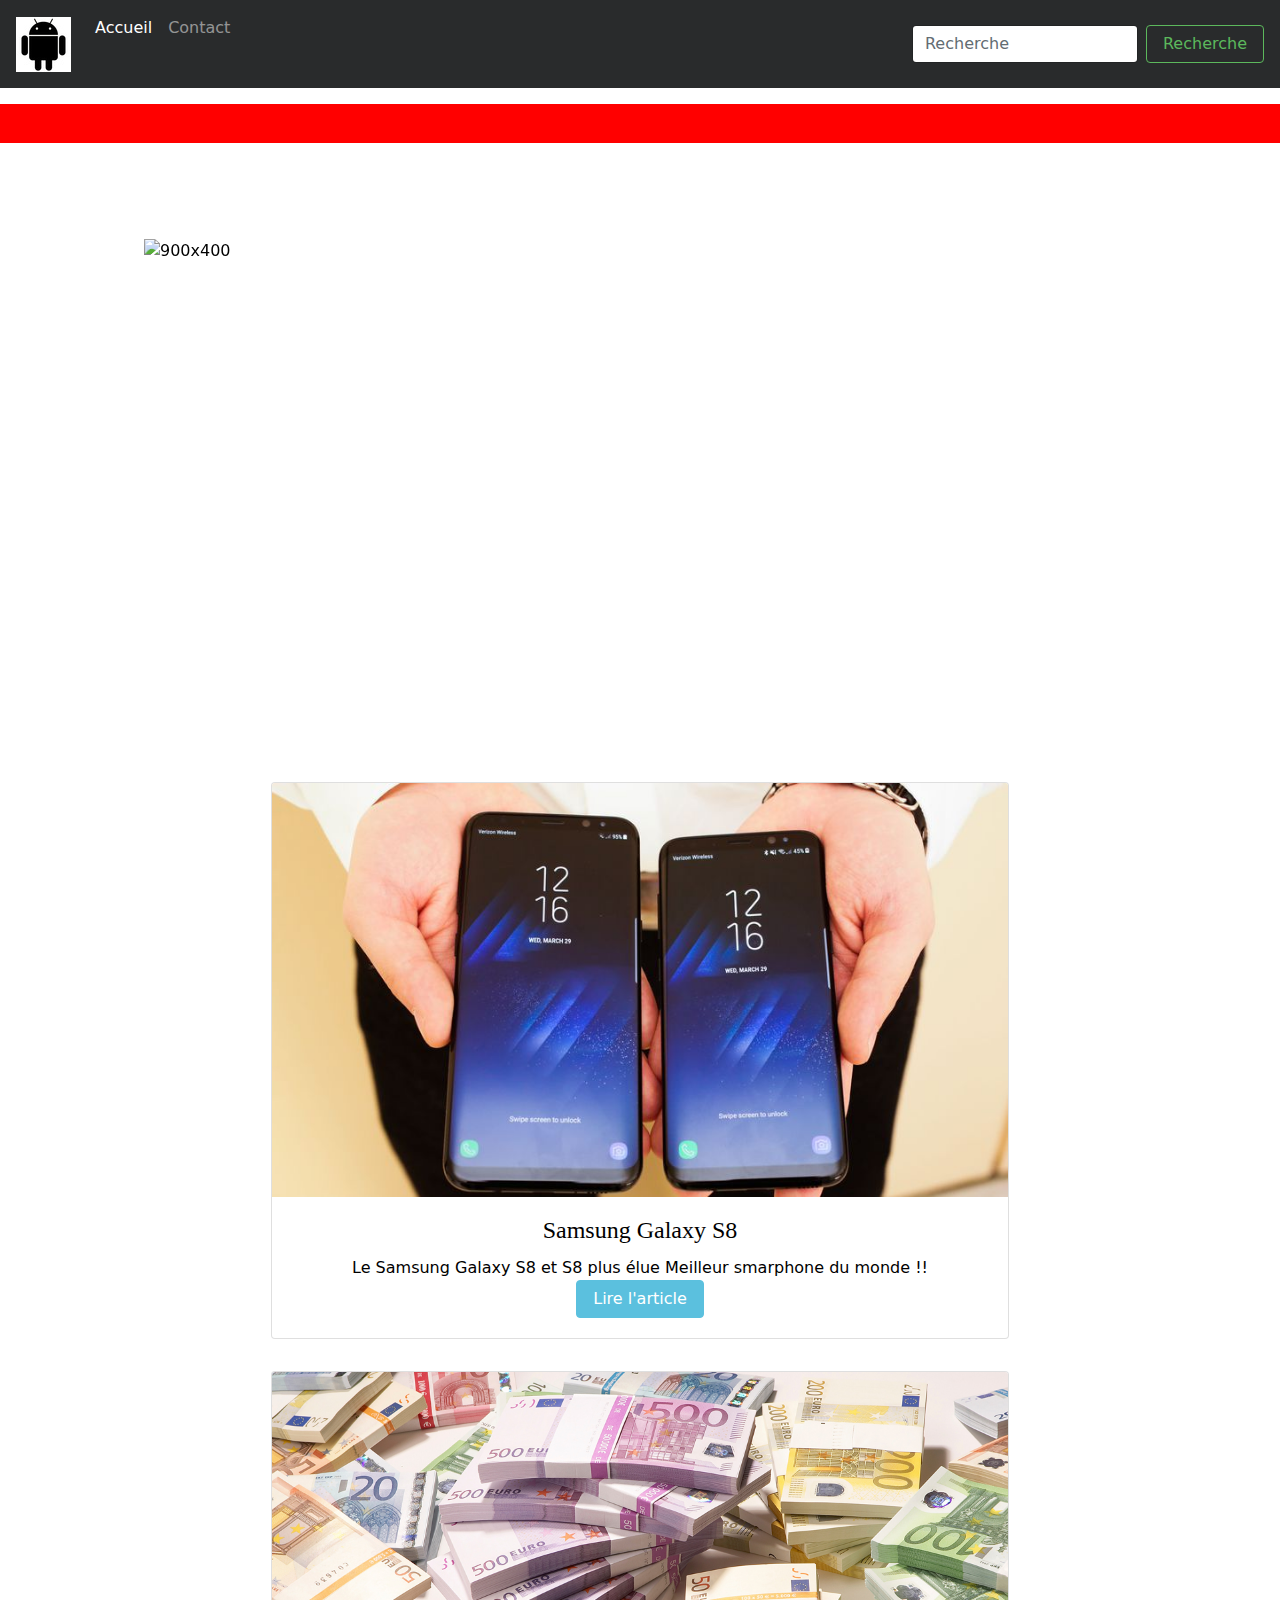
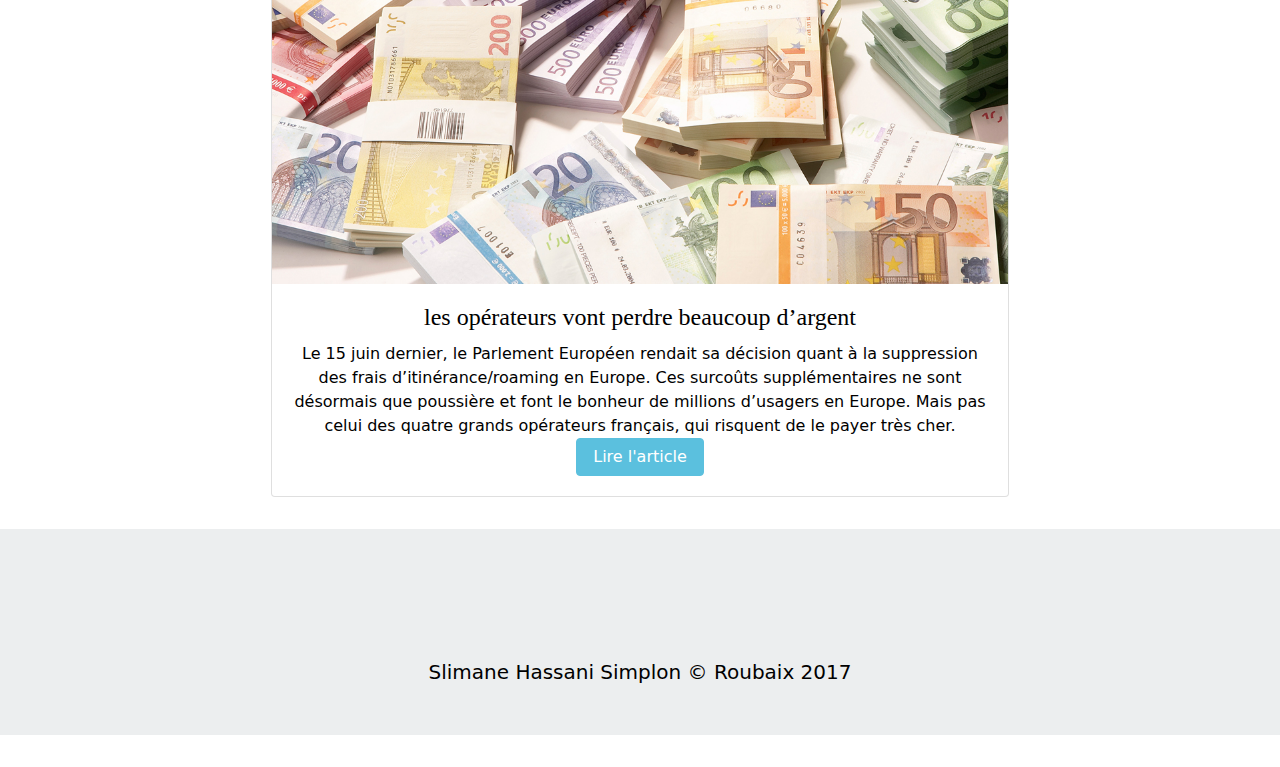
==== commit d7f20a6c: "Ajouts de la date et l'heur dans le fichier main.js plus changement de la nav bare" ====
--- a/index.html
+++ b/index.html
@@ -7,16 +7,17 @@
   <title>Accueil</title>
   <meta name="description" content="">
   <meta name="viewport" content="width=device-width, initial-scale=1, shrink-to-fit=no">
-  <link href="https://fonts.googleapis.com/css?family=Bitter" rel="stylesheet">
+  <!--<link href="https://fonts.googleapis.com/css?family=Bitter" rel="stylesheet">-->
   <link rel="apple-touch-icon" href="apple-touch-icon.png">
     <link rel="icon" href="favicon.ico">
 
   <!-- Place favicon.ico in the root directory -->
-  <link href="https://fonts.googleapis.com/css?family=Pangolin" rel="stylesheet">
+  <!--<link href="https://fonts.googleapis.com/css?family=Pangolin" rel="stylesheet">-->
   <link rel="stylesheet" href="css/bootstrap.css">
   <link rel="stylesheet" href="css/normalize.css">
   <link rel="stylesheet" href="css/main.css">
   <script src="js/vendor/modernizr-2.8.3.min.js"></script>
+  <script src="/js/main.js" type="text/javascript"></script>
 </head>
 
 <body>
@@ -47,8 +48,6 @@
         <li class="nav-item">
           <a class="nav-link" href="contact.html">Contact</a>
         </li>
-        <li class="nav-item">
-          <a class="nav-link " href="apk.html">ApK</a>
         </li>
       </ul>
       <form class="form-inline my-2 my-lg-0">
@@ -131,39 +130,20 @@
 
   </ul>
 
-  <div class="jumbotron jumbotron-fluid ">
+  <footer class="jumbotron jumbotron-fluid ">
         <div class="container centre ">
            
-            <p class="lead centre ">Slimane Hassani Simplon 	&copy; Roubaix 2017</p>   
+            <p class="lead  ">Slimane Hassani Simplon 	&copy; Roubaix 2017</p>   
                 
 
                 </form>
             </p>
            
         </div>
-    </div>
+    </footer>
 
 
-  <script type="text/javascript">
-    function compZero(nombre) {
-      return nombre < 10 ? '0' + nombre : nombre;
-    }
-
-    function date_heure() {
-      const infos = new Date();
-
-      //Heure
-      document.getElementById('date_heure').innerHTML = 'Il est ' + compZero(infos.getHours()) + ' heures ' + compZero(infos.getMinutes()) + ', ' + compZero(infos.getSeconds());
-
-      //Date
-      const mois = new Array('janvier', 'février', 'mars', 'avril', 'mai', 'juin', 'juillet', 'août', 'septembre', 'octobre', 'novembre', 'décembre');
-      const jours = new Array('dimanche', 'lundi', 'mardi', 'mercredi', 'jeudi', 'vendredi', 'samedi');
-      document.getElementById('date_heure').innerHTML += ' et nous sommes le ' + jours[infos.getDay()] + ' ' + infos.getDate() + ' ' + mois[infos.getMonth()] + ' ' + infos.getFullYear() + '.';
-    }
-
-    window.onload = function () {
-      setInterval("date_heure()", 1000); //Actualisation de l'heure
-    };
+  <s
 
   </script>
   <script src="https://code.jquery.com/jquery-1.12.0.min.js"></script>
--- a/css/main.css
+++ b/css/main.css
@@ -127,6 +127,14 @@
     color: white;
 }
 
+navbar .navbar-toggleable-md .navbar-inverse {
+    background-color: green;
+}
+
+.carousel .slide .container{
+    border: black solid 1px ;
+}
+
 h1,
 h2,
 h3,
@@ -142,7 +150,9 @@
     margin-bottom: 2em;
 }
 
-
+.fix{
+    position: fixed;
+}
 /*Start OF HEADER  */
 
 
@@ -152,12 +162,20 @@
 /*Satrt of css Contenue index.html*/
 
 .carousel {
+    padding-left: 1em;
+    padding-bottom:1em;
+    padding-top: 1em;
     width: 80%;
     margin-top: 5em;
 }
 
-
-
+.navbar{
+    margin-bottom: 1em;
+}
+
+marquee{
+    padding-bottom: 1em;
+}
 
 .centre {
     width: 60%;
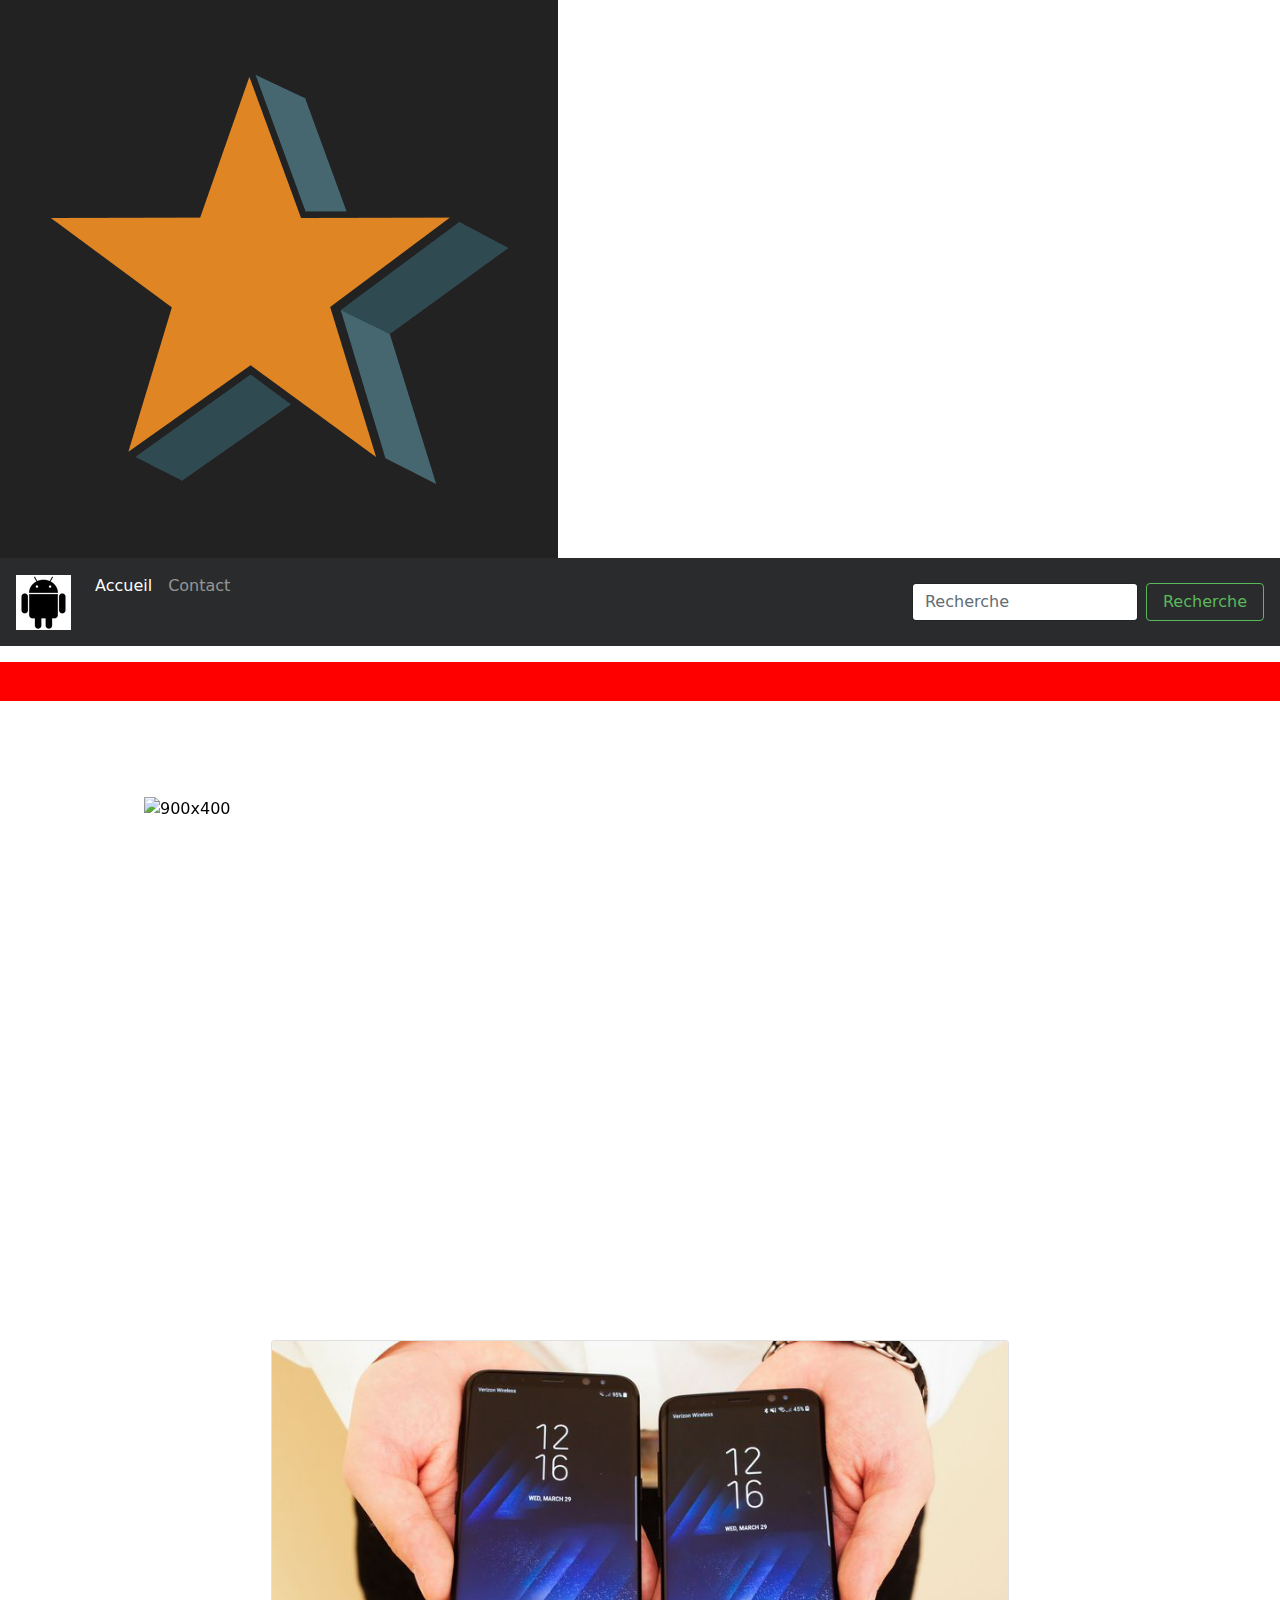
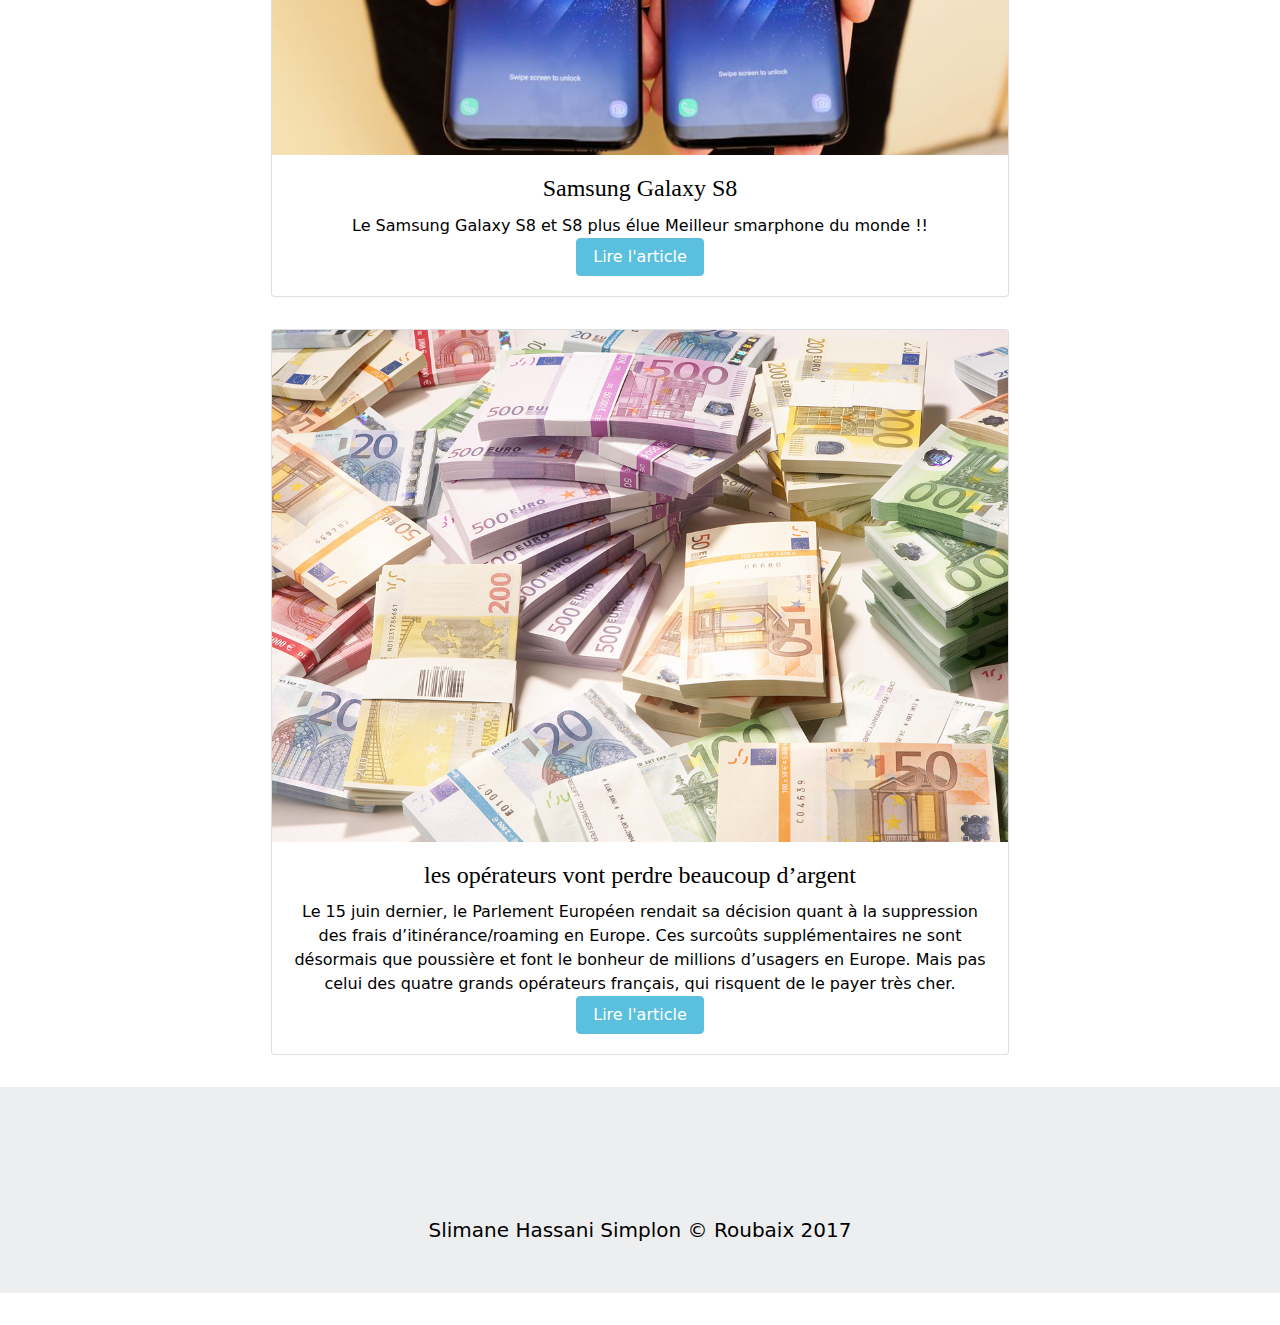
==== commit 89884833: "." ====
--- a/index.html
+++ b/index.html
@@ -32,6 +32,8 @@
   <!-- Fin Images Type  -->
 
 
+<img src="../../../../tile.png" alt="">
+  
 
   <nav class="navbar navbar-toggleable-md navbar-inverse bg-inverse">
     <button class="navbar-toggler navbar-toggler-right" type="button" data-toggle="collapse" data-target="#navbarSupportedContent"
@@ -141,7 +143,7 @@
            
         </div>
     </footer>
-
+    
 
   <s
 
